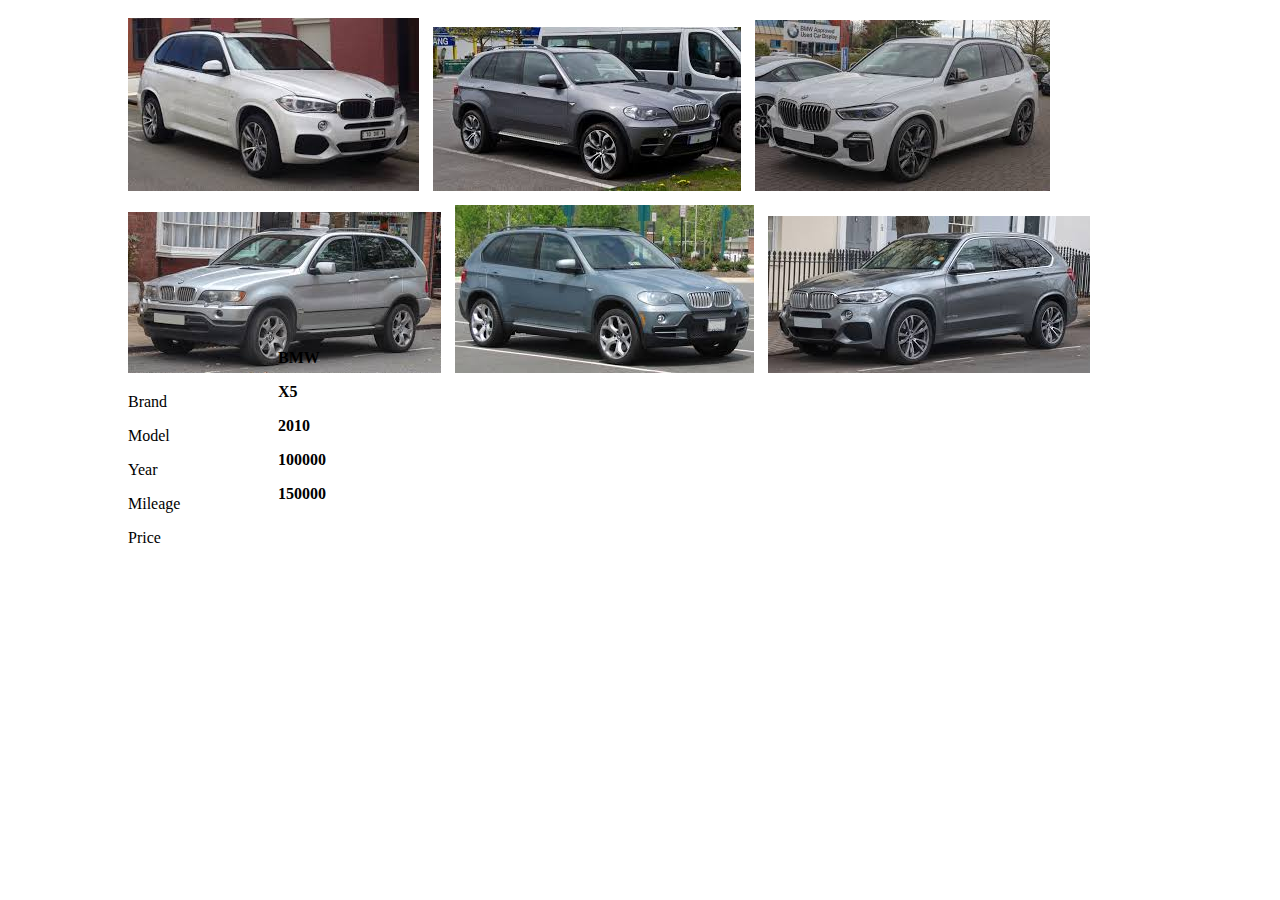
==== Medium/bmw.html @ 2917dbb2 "hw1 website" ====
<!DOCTYPE html>
<html lang="en">
<head>
	<meta charset="UTF-8">
	<title>bmw</title>
	<link rel="stylesheet" href="style.css">
</head>
<body>
	<img src="img/11.jpg" alt="jpg" class="p11">
	<img src="img/12.jpg" alt="jpg" class="p12">
	<img src="img/13.jpg" alt="jpg" class="p13">
	<img src="img/14.jpg" alt="jpg" class="p14">
	<img src="img/15.jpg" alt="jpg" class="p15">
	<img src="img/16.jpg" alt="jpg" class="p16">

	<div class="first">
		<p>Brand</p>
		<p>Model</p>
		<p>Year</p>
		<p>Mileage</p>
		<p>Price</p>
	</div>
	<div class="second">
		<p>BMW</p>
		<p>X5</p>
		<p>2010</p>
		<p>100000</p>
		<p>150000</p>
	</div>
</body>
</html>
---- Medium/style.css ----
.a{
	position: solid;
	height:50px;
	border:2px solid black;
	padding:30px;
	width:1202px;
	}
.img{
	position: solid;
	border:2px solid black;
	padding-top:50px;
	padding-bottom:50px;
	width:290px;
	margin-top: -29px;
}
.text{
	height:197px;
	position: solid;
	border:2px solid black;
	width:970px;
	margin-left: 292px;
	margin-top:-301px;
	padding-top:50px;
	padding-bottom:50px;
}
.a2{
	position: solid;
	height:50px;
	border:2px solid black;
	padding:30px;
	width:1202px;
	margin-top: 50px;
}
.img2{
	position: solid;
	border:2px solid black;
	padding-top:50px;
	padding-bottom:50px;
	width:290px;
	margin-top: -29px;
}
.text2{
	height:200px;
	position: solid;
	border:2px solid black;
	width:970px;
	margin-left: 292px;
	margin-top: -304px;
	padding-top:50px;
	padding-bottom:50px;
}
.p11{
	margin-left: 120px;
	margin-top: 10px;
}
.p12{
	margin-left: 10px;	
	margin-top: 10px;
}
.p13{
	margin-left: 10px;
	margin-top: 10px;
}
.p14{
	margin-left: 120px;
	margin-top: 10px;
}
.p15{
	margin-left: 10px;
	margin-top: 10px;
}
.p16{
	margin-left: 10px;
	margin-top: 10px;
}
.p21{
	margin-left: 120px;
	margin-top: 10px;
}
.p22{
	margin-left: 10px;	
	margin-top: 10px;
}
.p23{
	margin-left: 10px;
	margin-top: 10px;
}
.p24{
	margin-left: 120px;
	margin-top: 10px;
}
.p25{
	margin-left: 10px;
	margin-top: 10px;
}
.p26{
	margin-left: 10px;
	margin-top: 10px;
}
.first{
	margin-left: 120px;
}
.second{
	margin-left: 270px;
	margin-top: -214px;
	font-weight: bold;
}
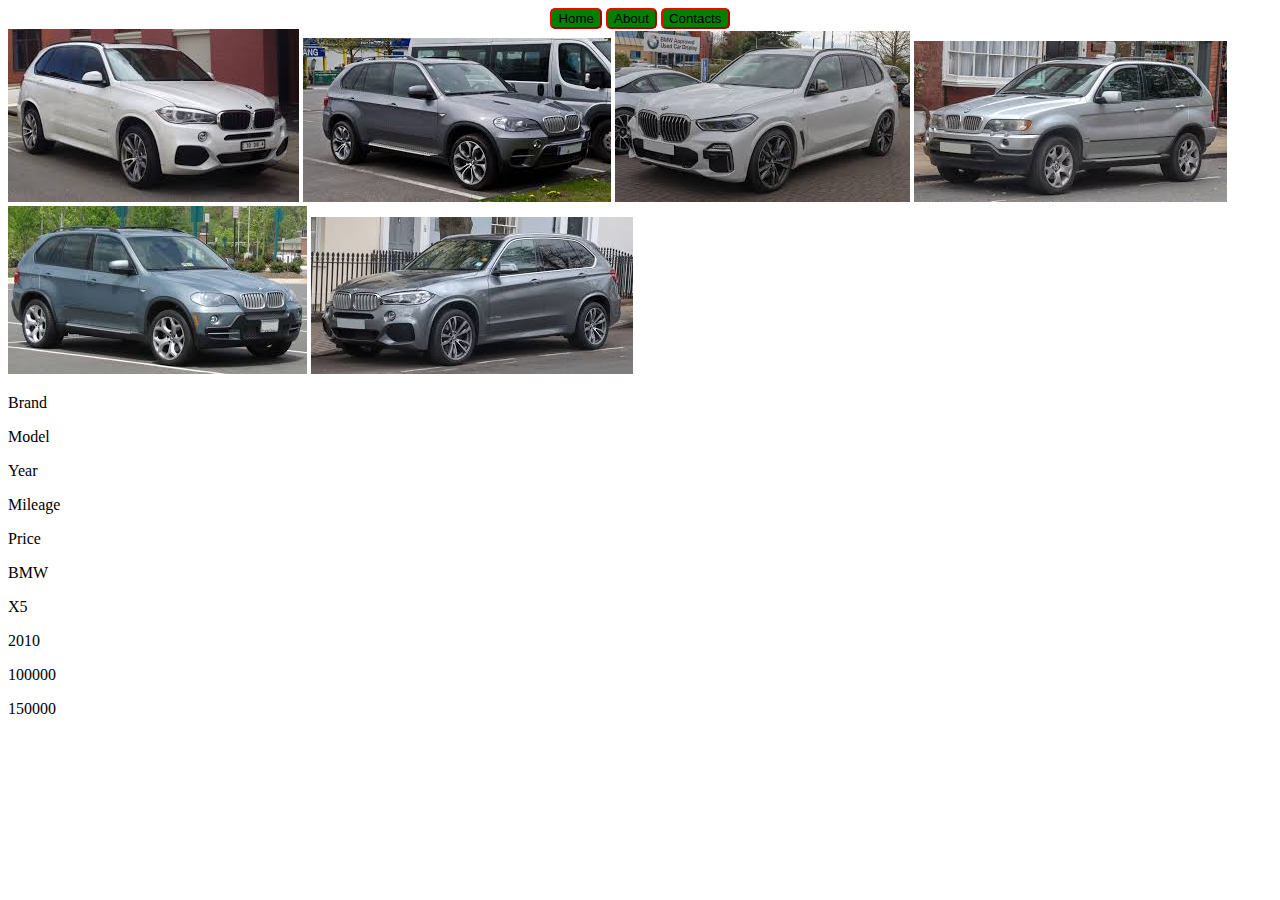
==== commit 9ba45e78: "hw week 2'" ====
--- a/Medium/bmw.html
+++ b/Medium/bmw.html
@@ -6,6 +6,11 @@
 	<link rel="stylesheet" href="style.css">
 </head>
 <body>
+	<header align="center">
+		<button>Home</button>
+		<button>About</button>
+		<button>Contacts</button>
+	</header>
 	<img src="img/11.jpg" alt="jpg" class="p11">
 	<img src="img/12.jpg" alt="jpg" class="p12">
 	<img src="img/13.jpg" alt="jpg" class="p13">
--- a/Medium/style.css
+++ b/Medium/style.css
@@ -1,4 +1,88 @@
-.a{
+button{
+	background-color: green;
+	border-color: red;
+	border-radius: 5px;
+}
+#rec{
+	color: green;
+}
+#Jones{
+	color: red;
+}
+.lessons{
+	border: 1px  solid red;
+	border-radius: 10px;
+	width: 500px;
+}
+#blue{
+	color: blue;
+}
+#redText{
+	color: red;
+}
+#head{
+	padding-top: 20px;
+	padding-bottom: 10px;
+}
+.adBlock{
+	border: 3px solid red;
+	border-radius: 10px;
+	width: 50%;
+}
+.price{
+	color: green;
+	border: 1px solid white;
+	border-radius: 5px;
+	background-color: pink;
+}
+.city{
+	font-weight: 900;
+}
+.title{
+	position: solid;
+	margin-left: 50px;
+	float: right;
+	margin-right: 40px;
+	margin-top: 1em;
+}
+.adBlock img{
+	padding-top: 20px;
+	padding-bottom: 20px;
+	padding-left: 10px;
+	height: 100px;
+	width: 200px;
+}
+.for{
+	font-weight: bold;
+}
+.car{
+	font-size: large;
+	font-size: bold;
+}
+#audi{
+	margin-right: 90px;
+}
+#bmw{
+	margin-right: 10px;
+}
+h4{
+	font-weight: normal;
+}
+h1, h4, h6{
+	margin-top: 0.3em; /* Отступ сверху */
+    margin-bottom: 0.3em;
+}
+#yellow{
+	background-color: yellow;
+}
+
+
+
+
+
+
+
+/*.a{
 	position: solid;
 	height:50px;
 	border:2px solid black;
